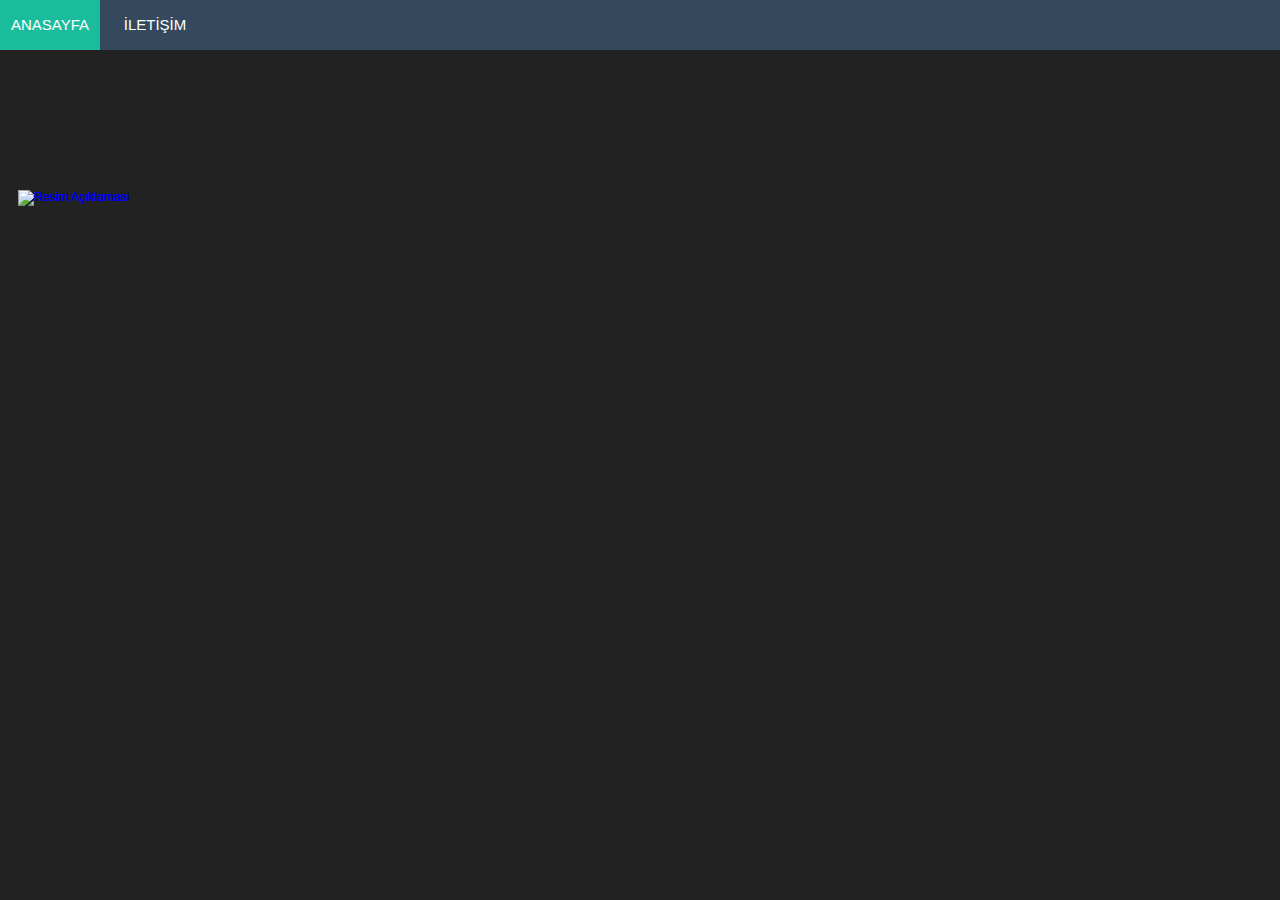
==== index.html @ a2ea3b92 "Add files via upload" ====
<!DOCTYPE html>
<html lang="tr">
  <head>
    <meta charset="UTF-8">
    <meta name="viewport" content="width=device-width, initial-scale=1.0">
    <link rel="stylesheet" href="style.css">
    <link rel="stylesheet" href="text.css">
    <link rel="stylesheet" href="arkaplan.css" type="text/css">
    <link rel="stylesheet" href="resimler.css" type="text/css">
    <title>Film Öneri Sitesi</title>
 
  </head>
  <body>
    <nav>
      <a href="#">Anasayfa</a>
      <a href="#">İletişim</a>
      <div class="animation start-home"></div>
    </nav>
   

    <div class="image-container">
      <div class="image-box">
        <a href="#">
          <img src="resim1.jpg" alt="Resim Açıklaması">
          <div class="overlay">
            <h3>Aksiyon Filmleri</h3>
          </div>
        </a>
      </div>
      
      <div class="image-box">
        <a href="#">
          <img src="savas.jpg" alt="Resim Açıklaması" sizes="position: absolute;
          top: 60px;">
          
          <div class="overlay">
            <h3>Savaş Filmleri</h3>
          </div>
        </a>
      </div>

      <div class="image-box">
        <a href="#">
          <img src="resim3.jpg" alt="Resim Açıklaması">
          <div class="overlay">
            <h3>Romantik Filmler</h3>
          </div>
        </a>
      </div>


    </div>
    
    
  
      
                 

    <script src="https://code.jquery.com/jquery-3.3.1.slim.min.js"></script>
    <script src="https://cdnjs.cloudflare.com/ajax/libs/popper.js/1.14.7/umd/popper.min.js"></script>
    <script src="https://stackpath.bootstrapcdn.com/bootstrap/4.3.1/js/bootstrap.min.js"></script>
</body>
</html>
---- style.css ----
body {
  background-image: url('arkaplan.jpg');
}

body {
    background-color: #222;
    color: #fff;
  }
  
  .navbar {
    background-color: #333;
  }
  
  .nav-link {
    color: #fff;
  }
  
  .container {
    max-width: 800px;
    margin: 0 auto;
    text-align: center;
  }
  
  h1 {
    font-size: 3rem;
    font-weight: bold;
    margin-bottom: 1rem;
  }
  
  p {
    font-size: 1.2rem;
    line-height: 1.5;
    margin-bottom: 2rem;
  }
---- text.css ----
nav {
    position: fixed;
    top: 0;
    left: 0;
    right: 0;
    margin: 0 auto;
    z-index: 9999;
	background-color: #34495e;
	
	font-size: 0;
}
nav a {
	line-height: 50px;
	height: 100%;
	font-size: 15px;
	display: inline-block;
	position: relative;
	z-index: 1;
	text-decoration: none;
	text-transform: uppercase;
	text-align: center;
	color: white;
	cursor: pointer;
}
nav .animation {
	position: absolute;
	height: 100%;
	top: 0;
	z-index: 0;
	transition: all .5s ease 0s;
}
a:nth-child(1) {
	width: 100px;
}
a:nth-child(2) {
	width: 110px;
}
a:nth-child(3) {
	width: 100px;
}
a:nth-child(4) {
	width: 160px;
}
a:nth-child(5) {
	width: 120px;
}
nav .start-home, a:nth-child(1):hover~.animation {
	width: 100px;
	left: 0;
	background-color: #1abc9c;
}
nav .start-about, a:nth-child(2):hover~.animation {
	width: 110px;
	left: 100px;
	background-color: #e74c3c;
}

 
body {
	font-size: 12px;
	font-family: sans-serif;
	background: #dcdde1;
}
h1 {
	text-align: center;
	margin: 40px 0 40px;
	text-align: center;
	font-size: 30px;
	color: #ecf0f1;
	text-shadow: 2px 2px 4px #000000;
	font-family: 'Cherry Swash', cursive;
}
 
p {
    position: absolute;
    bottom: 20px;
    width: 100%;
    text-align: center;
    color: #ecf0f1;
    font-family: 'Cherry Swash',cursive;
    font-size: 16px;
}
 
span {
    color: #2BD6B4;
}
---- arkaplan.css ----
body {
  background-color: #222;
  color: #fff;
}


.navbar {
  background-color: #e2c8c8;
  position: relative;
  z-index: 9999;
  top: 0;
  left: 0;
  width: 100%;
  z-index: 999;
}

.nav-link {
  color: #f5f5f5;
}

.container {
  max-width: 800px;
  margin: 0 auto;
  text-align: center;
}

h1 {
  font-size: 3rem;
  font-weight: bold;
  margin-bottom: 1rem;
}

p {
  font-size: 1.2rem;
  line-height: 1.5;
  margin-bottom: 2rem;
}
---- resimler.css ----
.image-container {
    display: flex;
    flex-wrap: wrap;
    position: absolute;
    top: 60px;
  }
  
  .image-box {
    position: absolute;
    top: 60px;
    width: 300px;
    height: 200px;
    margin: 10px;
    overflow: hidden;
  }
  
  .image-box img {
    position: absolute;
    top: 60px;
    display: block;
    width: 100%;
    height: 100%;
    transition: all 0.5s ease;
  }
  
  .overlay {
   
    position: absolute;
    bottom: 0;
    left: 0;
    right: 0;
    background-color: rgba(99, 121, 221, 0.466);
    overflow: hidden;
    width: 100%;
    height: 0;
    transition: all 0.5s ease;
  }
  
  .overlay h3 {
    color: white;
    font-size: 20px;
    text-align: center;
    position: absolute;
    top: 50%;
    left: 50%;
    transform: translate(-50%, -50%);
    opacity: 0;
    transition: all 0.5s ease;
  }
  
  .image-box:hover img {
    
    transform: scale(1.1);
    
   }

  
  .image-box:hover .overlay {
    height: 100%;
  }
  
  .image-box:hover .overlay h3 {
    opacity: 1;
  }
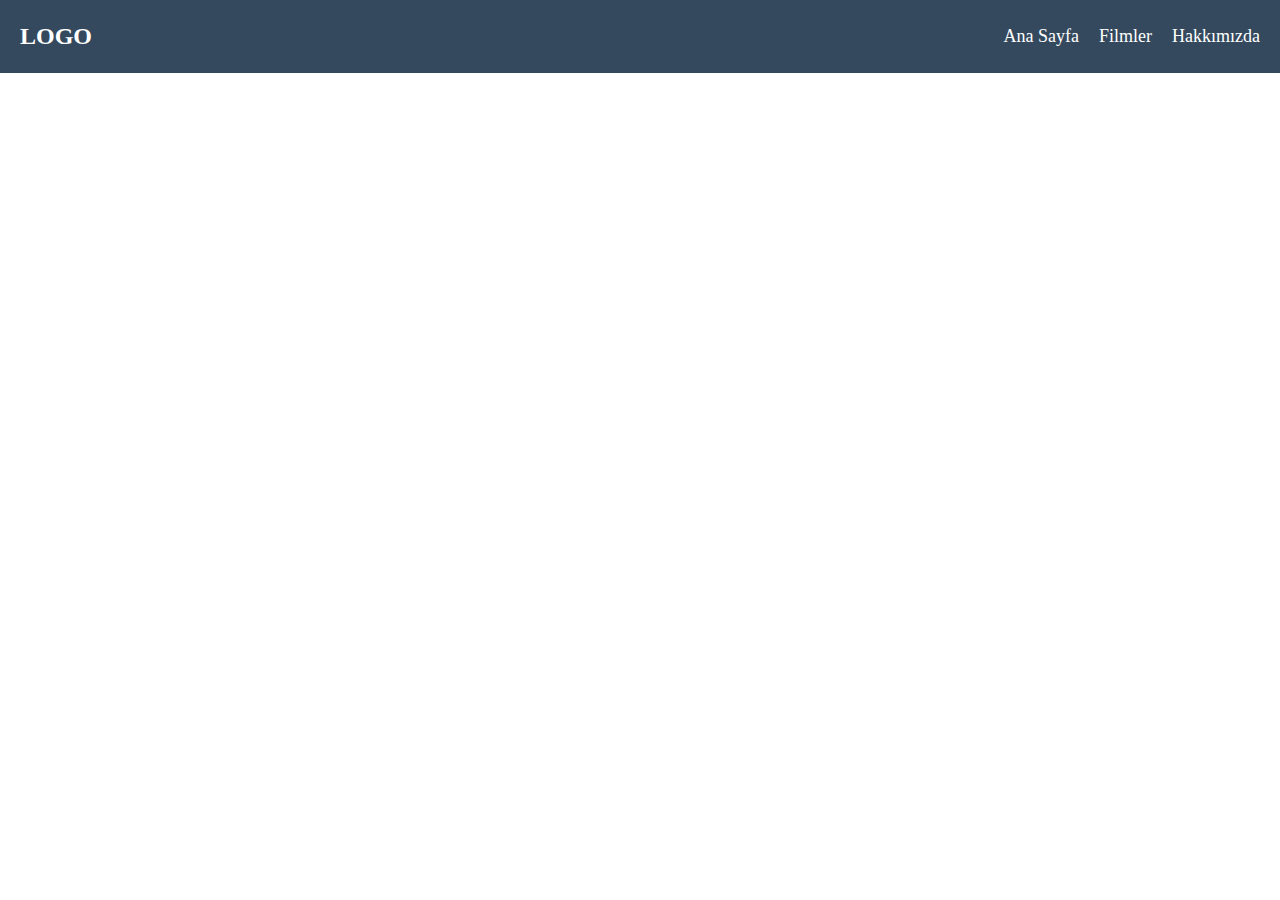
==== commit 81c4991a: "Add files via upload" ====
--- a/index.html
+++ b/index.html
@@ -3,21 +3,24 @@
   <head>
     <meta charset="UTF-8">
     <meta name="viewport" content="width=device-width, initial-scale=1.0">
-    <link rel="stylesheet" href="style.css">
-    <link rel="stylesheet" href="text.css">
-    <link rel="stylesheet" href="arkaplan.css" type="text/css">
-    <link rel="stylesheet" href="resimler.css" type="text/css">
+   <link rel="stylesheet" href="resimler.css" type="text/css"> 
+    <link rel="stylesheet" href="navbar.css" type="text/css">
     <title>Film Öneri Sitesi</title>
- 
   </head>
+   <header>
+    <nav class="navbar">
+      <div class="navbar__logo">
+        <a href="#">Logo</a>
+      </div>
+      <ul class="navbar__list">
+        <li class="navbar__item"><a href="#">Ana Sayfa</a></li>
+        <li class="navbar__item"><a href="#">Filmler</a></li>
+        <li class="navbar__item"><a href="#">Hakkımızda</a></li>
+      </ul>
+    </nav>
+  </header>
+  
   <body>
-    <nav>
-      <a href="#">Anasayfa</a>
-      <a href="#">İletişim</a>
-      <div class="animation start-home"></div>
-    </nav>
-   
-
     <div class="image-container">
       <div class="image-box">
         <a href="#">
@@ -30,8 +33,7 @@
       
       <div class="image-box">
         <a href="#">
-          <img src="savas.jpg" alt="Resim Açıklaması" sizes="position: absolute;
-          top: 60px;">
+          <img src="savas.jpg" alt="Resim Açıklaması" >
           
           <div class="overlay">
             <h3>Savaş Filmleri</h3>
@@ -48,14 +50,8 @@
         </a>
       </div>
 
-
     </div>
     
-    
-  
-      
-                 
-
     <script src="https://code.jquery.com/jquery-3.3.1.slim.min.js"></script>
     <script src="https://cdnjs.cloudflare.com/ajax/libs/popper.js/1.14.7/umd/popper.min.js"></script>
     <script src="https://stackpath.bootstrapcdn.com/bootstrap/4.3.1/js/bootstrap.min.js"></script>
--- a/resimler.css
+++ b/resimler.css
@@ -1,65 +1,57 @@
 .image-container {
-    display: flex;
-    flex-wrap: wrap;
-    position: absolute;
-    top: 60px;
-  }
+display:flex;
+flex-wrap: wrap;
   
-  .image-box {
-    position: absolute;
-    top: 60px;
-    width: 300px;
-    height: 200px;
-    margin: 10px;
-    overflow: hidden;
-  }
+}
+
+.image-box {
+  position: relative;
+  width: 300px;
+  height: 200px;
+  margin: 10px;
+  overflow: hidden;
+}
+
+.image-box img {
+  display: block;
+  width: 100%;
+  height: 100%;
+  transition: all 0.5s ease;
+}
+
+.overlay {
+  position: absolute;
+  bottom: 0;
+  left: 0;
+  right: 0;
+  background-color: rgba(99, 121, 221, 0.466);
+  overflow: hidden;
+  width: 100%;
+  height: 0;
+  transition: all 0.5s ease;
+}
+
+.overlay h3 {
+  color: white;
+  font-size: 20px;
+  text-align: center;
+  position: absolute;
+  top: 50%;
+  left: 50%;
+  transform: translate(-50%, -50%);
+  opacity: 0;
+  transition: all 0.5s ease;
+}
+
+.image-box:hover img {
+  transform: scale(1.1);
   
-  .image-box img {
-    position: absolute;
-    top: 60px;
-    display: block;
-    width: 100%;
-    height: 100%;
-    transition: all 0.5s ease;
-  }
-  
-  .overlay {
-   
-    position: absolute;
-    bottom: 0;
-    left: 0;
-    right: 0;
-    background-color: rgba(99, 121, 221, 0.466);
-    overflow: hidden;
-    width: 100%;
-    height: 0;
-    transition: all 0.5s ease;
-  }
-  
-  .overlay h3 {
-    color: white;
-    font-size: 20px;
-    text-align: center;
-    position: absolute;
-    top: 50%;
-    left: 50%;
-    transform: translate(-50%, -50%);
-    opacity: 0;
-    transition: all 0.5s ease;
-  }
-  
-  .image-box:hover img {
-    
-    transform: scale(1.1);
-    
-   }
+}
 
-  
-  .image-box:hover .overlay {
-    height: 100%;
-  }
-  
-  .image-box:hover .overlay h3 {
-    opacity: 1;
-  }
-  +.image-box:hover .overlay {
+  height: 100%;
+}
+
+.image-box:hover .overlay h3 {
+  opacity: 1;
+}
--- a/navbar.css
+++ b/navbar.css
@@ -0,0 +1,57 @@
+body {
+    margin: 0;
+    padding: 0;
+    background-image: url("arkaplan.jpg");
+   
+  }
+  
+  header {
+    position: fixed;
+    top: 0;
+    left: 0;
+    width: 100%;
+    background-color: #34495e !important;
+    z-index: 999;
+  }
+  
+  .navbar {
+    display: flex;
+    justify-content: space-between;
+    align-items: center;
+    padding: 10px 20px;
+    color: #1e58c4;
+  }
+  
+  .navbar__logo a {
+    font-size: 24px;
+    font-weight: bold;
+    text-transform: uppercase;
+    text-decoration: none;
+    color: #fff;
+  }
+  
+  .navbar__list {
+    display: flex;
+    list-style: none;
+  }
+  
+  .navbar__item {
+    margin-right: 20px;
+  }
+  
+  .navbar__item:last-child {
+    margin-right: 0;
+  }
+  
+  .navbar__item a {
+    font-size: 18px;
+    text-decoration: none;
+    color: #fff;
+    transition: all 0.3s ease;
+  }
+  
+  .navbar__item a:hover {
+    color: #3700ff;
+  }
+  
+  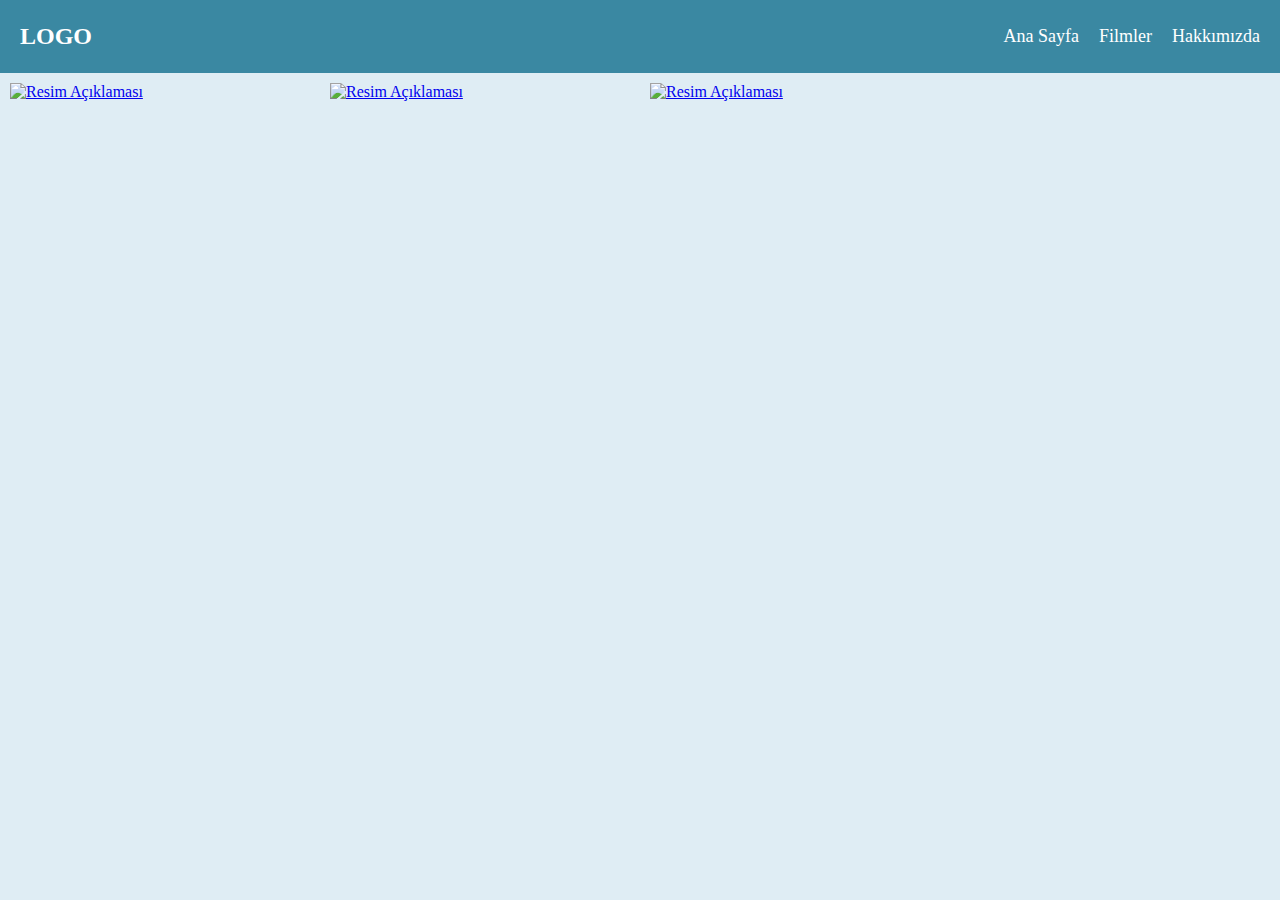
==== commit 3770ee88: "Add files via upload" ====
--- a/index.html
+++ b/index.html
@@ -3,27 +3,32 @@
   <head>
     <meta charset="UTF-8">
     <meta name="viewport" content="width=device-width, initial-scale=1.0">
+    
+    
    <link rel="stylesheet" href="resimler.css" type="text/css"> 
     <link rel="stylesheet" href="navbar.css" type="text/css">
     <title>Film Öneri Sitesi</title>
+      
   </head>
-   <header>
-    <nav class="navbar">
-      <div class="navbar__logo">
-        <a href="#">Logo</a>
-      </div>
-      <ul class="navbar__list">
-        <li class="navbar__item"><a href="#">Ana Sayfa</a></li>
-        <li class="navbar__item"><a href="#">Filmler</a></li>
-        <li class="navbar__item"><a href="#">Hakkımızda</a></li>
-      </ul>
-    </nav>
-  </header>
   
   <body>
+     </php>
+    <header>
+      <nav class="navbar">
+        <div class="navbar__logo">
+          <a href="#">Logo</a>
+        </div>
+        <ul class="navbar__list">
+          <li class="navbar__item"><a href="#">Ana Sayfa</a></li>
+          <li class="navbar__item"><a href="#">Filmler</a></li>
+          <li class="navbar__item"><a href="#">Hakkımızda</a></li>
+        </ul>
+      </nav>
+    </header>
+  
     <div class="image-container">
       <div class="image-box">
-        <a href="#">
+        <a href="aksiyonfilmleri.html">
           <img src="resim1.jpg" alt="Resim Açıklaması">
           <div class="overlay">
             <h3>Aksiyon Filmleri</h3>
@@ -49,8 +54,7 @@
           </div>
         </a>
       </div>
-
-    </div>
+    </div>     
     
     <script src="https://code.jquery.com/jquery-3.3.1.slim.min.js"></script>
     <script src="https://cdnjs.cloudflare.com/ajax/libs/popper.js/1.14.7/umd/popper.min.js"></script>
--- a/resimler.css
+++ b/resimler.css
@@ -24,7 +24,7 @@
   bottom: 0;
   left: 0;
   right: 0;
-  background-color: rgba(99, 121, 221, 0.466);
+  background-color: #7251ec88;
   overflow: hidden;
   width: 100%;
   height: 0;
--- a/navbar.css
+++ b/navbar.css
@@ -1,57 +1,69 @@
 body {
-    margin: 0;
-    padding: 0;
-    background-image: url("arkaplan.jpg");
-   
-  }
-  
-  header {
-    position: fixed;
-    top: 0;
-    left: 0;
-    width: 100%;
-    background-color: #34495e !important;
-    z-index: 999;
-  }
-  
-  .navbar {
-    display: flex;
-    justify-content: space-between;
-    align-items: center;
-    padding: 10px 20px;
-    color: #1e58c4;
-  }
-  
-  .navbar__logo a {
-    font-size: 24px;
-    font-weight: bold;
-    text-transform: uppercase;
-    text-decoration: none;
-    color: #fff;
-  }
-  
-  .navbar__list {
-    display: flex;
-    list-style: none;
-  }
-  
-  .navbar__item {
-    margin-right: 20px;
-  }
-  
-  .navbar__item:last-child {
-    margin-right: 0;
-  }
-  
-  .navbar__item a {
-    font-size: 18px;
-    text-decoration: none;
-    color: #fff;
-    transition: all 0.3s ease;
-  }
-  
-  .navbar__item a:hover {
-    color: #3700ff;
-  }
-  
-  +  margin: 0;
+  padding: 0;
+  background-color: #DFEDF4;
+}
+
+header {
+  position: relative;
+  top: 0;
+  left: 0;
+  width: 100%;
+  background-color: #3A88A2 !important;
+  z-index: 999;
+}
+
+.navbar {
+  display: flex;
+  justify-content: space-between;
+  align-items: center;
+  padding: 10px 20px;
+  color: #1e58c4;
+}
+
+.navbar__logo a {
+  font-size: 24px;
+  font-weight: bold;
+  text-transform: uppercase;
+  text-decoration: none;
+  color: #fff;
+}
+
+.navbar__list { /* Navbardaki yazıları yata yapıyor*/
+  display: flex;
+  list-style: none;
+}
+
+.navbar__item { /*yazıların arasına boşluk*/
+  margin-right: 20px;
+  position: relative;
+}
+
+.navbar__item:last-child {
+  margin-right: 0;
+}
+
+.navbar__item a {
+  font-size: 18px;
+  text-decoration: none;
+  color: #fff;
+  position: relative;
+  transition: color 0.3s ease;
+}
+
+.navbar__item:before {
+  content: "";
+  position: absolute;
+  left: 0;
+  bottom: -5px;
+  width: 100%;
+  height: 0;
+  background-color: #fff;
+  transition: height 0.3s ease, background-color 0.3s ease;
+  z-index: -1;
+}
+
+.navbar__item:hover:before {
+  height: 3px;
+  background-color: #7351ec;
+}
